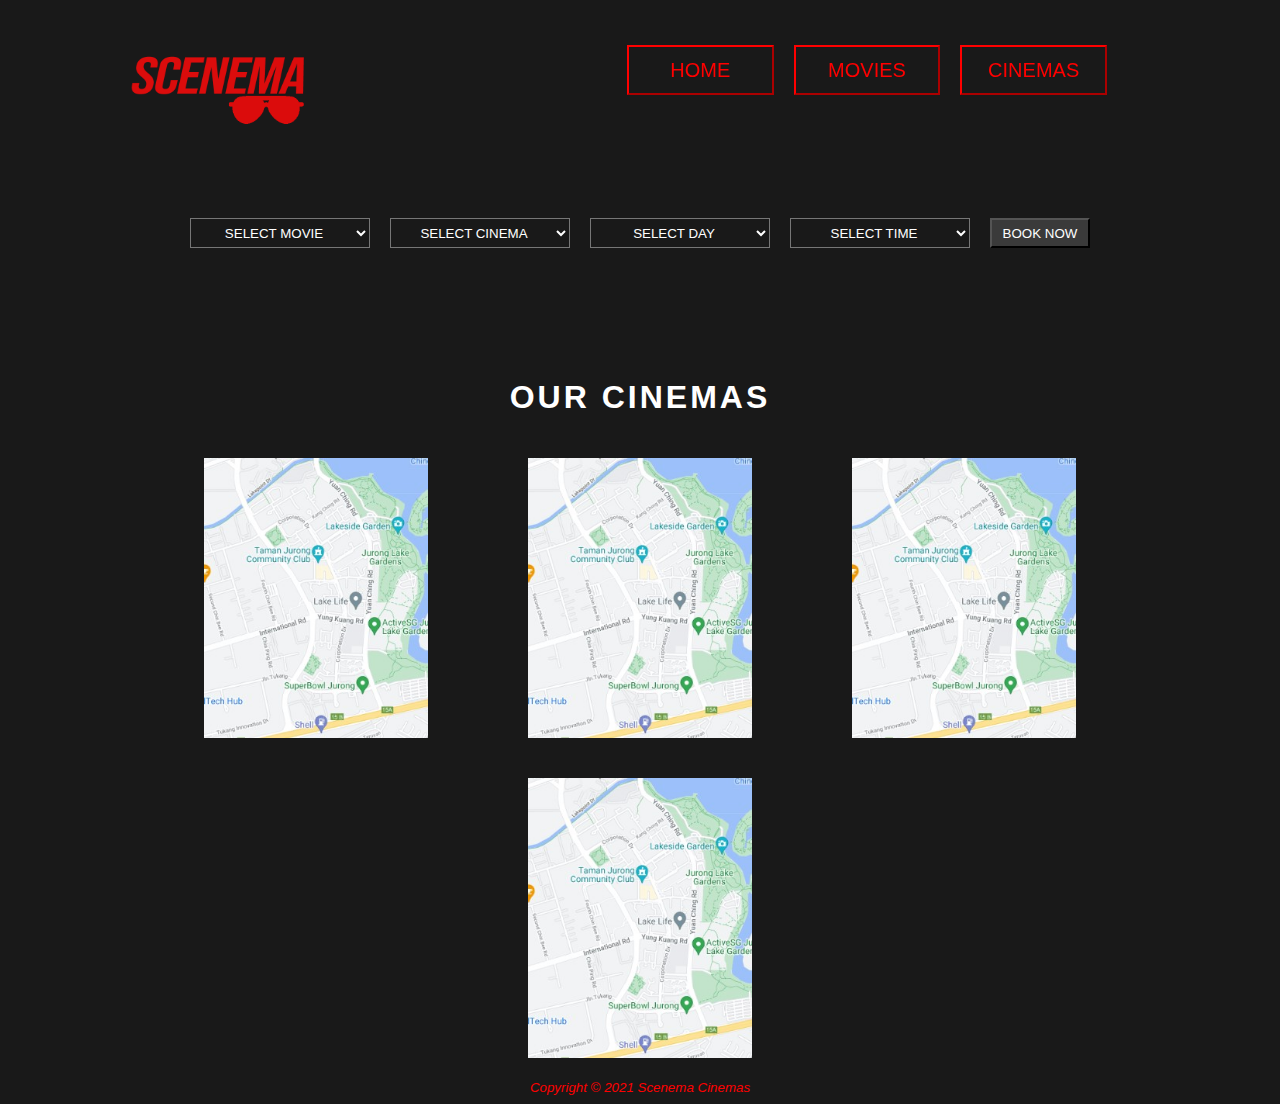
==== cinemas.html @ f4b94489 "cinemas page" ====
<!-- //TEST TEST -->

<!DOCTYPE html>
<html lang="en">

<head>
    <title>Now Showing | Scenema</title>
    <meta charset="utf-8">
    <link rel="stylesheet" href="scenema.css">
    <script type="text/javascript" src="jobs-validation.js"></script>
</head>

<body style="background-color: #191919;">
    <div id="wrapper">
        <header>
            <img id="navilogo" src="logo.png">
            <div id="navibutts">
                <button type="button" class="navibutt">HOME</button>
                <button type="button" class="navibutt">MOVIES</button>
                <button type="button" class="navibutt">CINEMAS</button>
            </div>
        </header>

        <div id="content">
            <div id="filters">
                <select name="movie" id="movie" class="filter">
                    <option value="none" selected disabled hidden>SELECT MOVIE</option>
                    <option value="volvo">Volvo</option>
                    <option value="saab">Saab</option>
                    <option value="mercedes">Mercedes</option>
                    <option value="audi">Audi</option>
                </select>
                <select name="cinema" id="cinema" class="filter">
                    <option value="none" selected disabled hidden>SELECT CINEMA</option>
                    <option value="volvo">Volvo</option>
                    <option value="saab">Saab</option>
                    <option value="mercedes">Mercedes</option>
                    <option value="audi">Audi</option>
                </select>
                <select name="day" id="day" class="filter">
                    <option value="none" selected disabled hidden>SELECT DAY</option>
                    <option value="volvo">Volvo</option>
                    <option value="saab">Saab</option>
                    <option value="mercedes">Mercedes</option>
                    <option value="audi">Audi</option>
                </select>
                <select name="time" id="time" class="filter">
                    <option value="none" selected disabled hidden>SELECT TIME</option>
                    <option value="volvo">Volvo</option>
                    <option value="saab">Saab</option>
                    <option value="mercedes">Mercedes</option>
                    <option value="audi">Audi</option>
                </select>
                <button type="button" class="filterbutt">BOOK NOW</button>
            </div>
            <div><h1 id="title">OUR CINEMAS</h1></div>
            <div id="cinemascontent">
                <img src="cinema1.jpg">
                <img src="cinema1.jpg">
                <img src="cinema1.jpg">
                <img src="cinema1.jpg">
            </div>
        </div>
        <footer>
            <small><i>Copyright &copy; 2021 Scenema Cinemas</i></small>
        </footer>
    </div>
</body>

</html>
---- scenema.css ----
#wrapper {
    width: 80%;
    margin: auto;
    min-width: 1000px;
    display: flex;              
    flex-direction: column;     
    justify-content: center;   
    align-items: center;
  }

* {
    font-family: 'Open Sans', sans-serif;
}

#homepageheader {
    height: 400px;     
    display: flex;              
    flex-direction: column;          
    justify-content: end;   
    
}

#homelogo {
    height: 250px;
}

header {
    height: 200px;
    width: 80%;   
    min-width: 1000px;  
    display: flex;              
    flex-direction: row;          
    justify-content: space-between;   
    position: fixed;
    top: 0;
    z-index: 100;
}

#navilogo {
    height: 180px;
}

#navibutts {
    width: 500px;
    display: flex;              
    flex-direction: row;          
    justify-content: space-between; 
    padding: 35px;
}

.navibutt {
    height: 50px;
    width: 265px;
    margin: 10px;
    font-weight: 300;
    font-size: 20px;
    color: red;
    background-color: transparent;
    border-radius: 0.1px;
    border-color: red;
}

#homebuttons {
    display: flex;
  align-items: center;
}

.mainbutt {
    height: 50px;
    width: 265px;
    margin: 10px;
    font-weight: 300;
    font-size: 20px;
    color: red;
    background-color: transparent;
    border-radius: 0.1px;
    border-color: red;
}

#filters {
    display: flex;
    align-items: center;
    margin-bottom: 100px;
}

.filter {
    height: 30px;
    width: 180px;
    margin: 10px;
    text-align: center;
    font-weight: 200;
    color: white;
    background-color: transparent;
}

option {
    background: rgba(0, 0, 0, 0.5);
}

.filterbutt {
    height: 30px;
    width: 100px;
    margin: 10px;
    text-align: center;
    font-weight: 400;
    color: white;
    background-color: rgb(58, 58, 58);
}

#title {
    color: white;
    letter-spacing: 3px;
}

#content {
    margin-top: 200px;
    display: flex;              
    flex-direction: column;     
    justify-content: center;   
    align-items: center;

}

#homecontent {
    display: flex;              
    flex-direction: column;     
    justify-content: center;   
    align-items: center;
}

#homecontent img {
    width: 100%;
    margin: 20px;
}

#nowshowingcontent {
    display: flex;              
    flex-wrap: wrap;
    justify-content: center; 
}

#nowshowingcontent img {
    height: 300px;
    margin: 20px 100px;
}

#cinemascontent {
    display: flex;              
    flex-wrap: wrap;
    justify-content: center; 
}

#cinemascontent img {
    height: 280px;
    margin: 20px 50px;
}

footer {
    color: red;
    text-align: center;
}
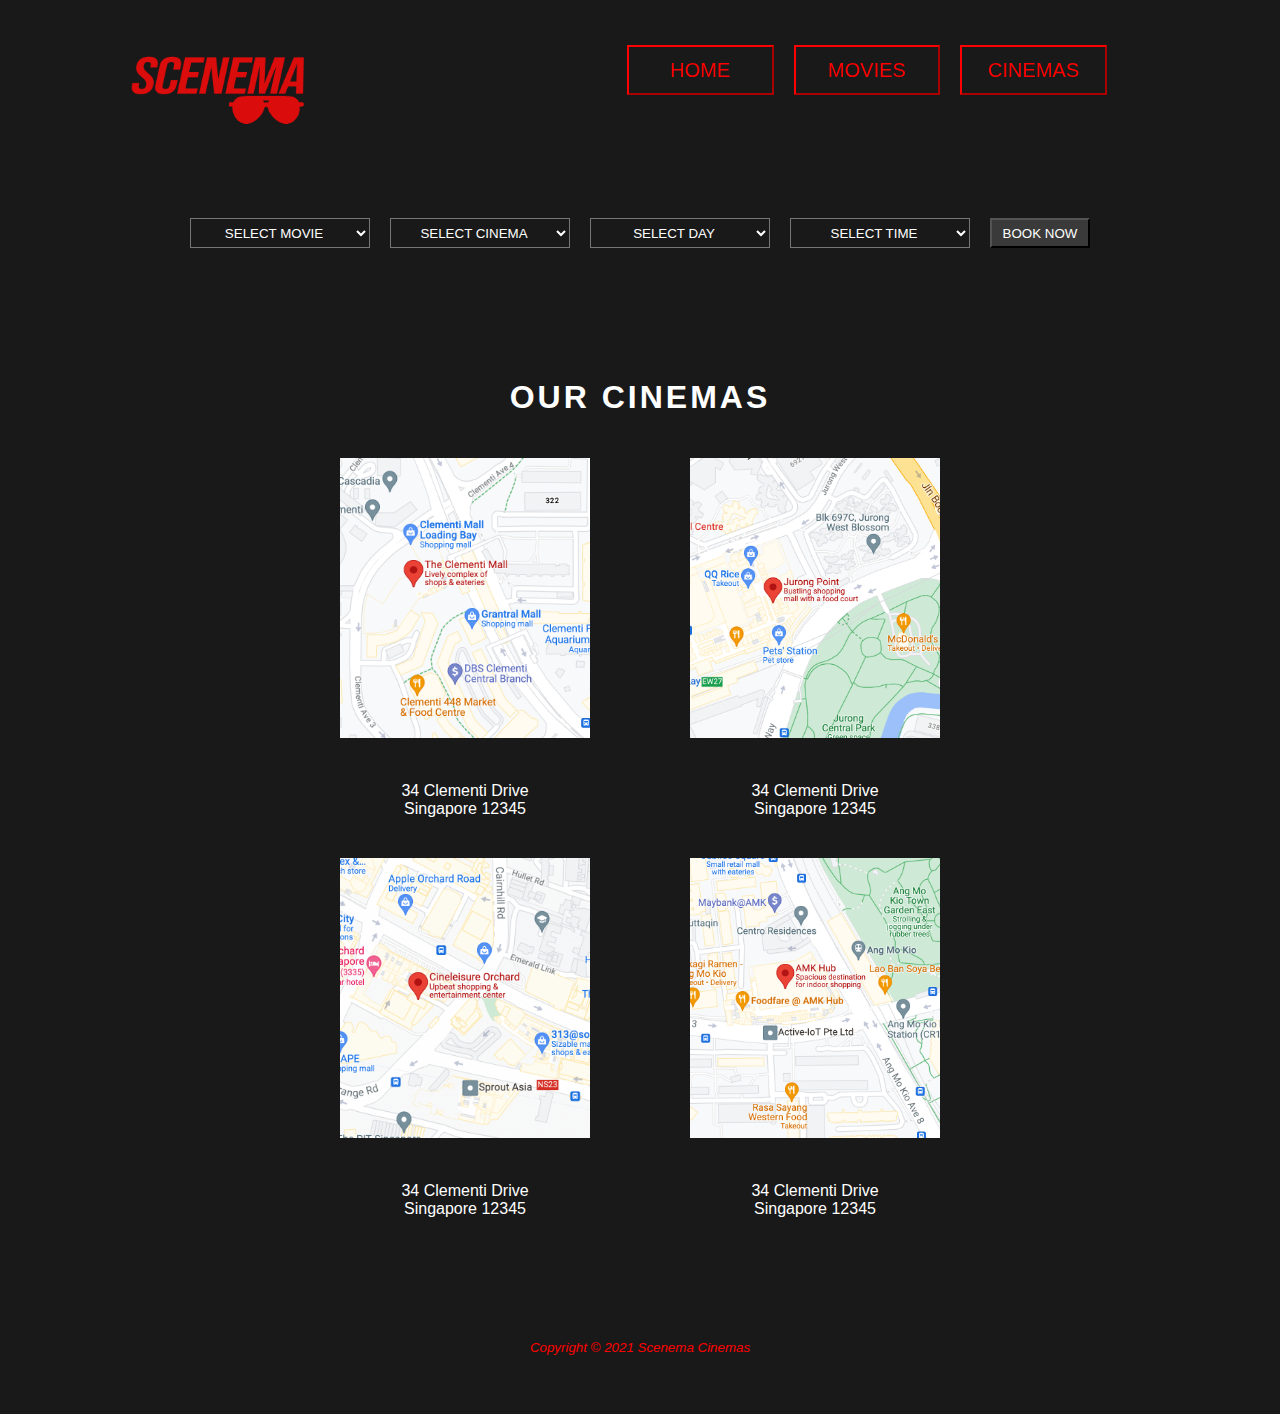
==== commit 78b42e3c: "Seatsbooking fix abit haha" ====
--- a/cinemas.html
+++ b/cinemas.html
@@ -4,7 +4,7 @@
 <html lang="en">
 
 <head>
-    <title>Now Showing | Scenema</title>
+    <title>Our Cinemas | Scenema</title>
     <meta charset="utf-8">
     <link rel="stylesheet" href="scenema.css">
     <script type="text/javascript" src="jobs-validation.js"></script>
@@ -55,10 +55,22 @@
             </div>
             <div><h1 id="title">OUR CINEMAS</h1></div>
             <div id="cinemascontent">
-                <img src="cinema1.jpg">
-                <img src="cinema1.jpg">
-                <img src="cinema1.jpg">
-                <img src="cinema1.jpg">
+                <div class="cinemalocation">
+                    <img src="clementi.png">
+                    <p>34 Clementi Drive<br>Singapore 12345</p>
+                </div>
+                <div class="cinemalocation">
+                    <img src="jurongpoint.png">
+                    <p>34 Clementi Drive<br>Singapore 12345</p>
+                </div>
+                <div class="cinemalocation">
+                    <img src="orchardcine.png">
+                    <p>34 Clementi Drive<br>Singapore 12345</p>
+                </div>
+                <div class="cinemalocation">
+                    <img src="amk.png">
+                    <p>34 Clementi Drive<br>Singapore 12345</p>
+                </div>
             </div>
         </div>
         <footer>
--- a/scenema.css
+++ b/scenema.css
@@ -6,7 +6,8 @@
     flex-direction: column;     
     justify-content: center;   
     align-items: center;
-  }
+}
+
 
 * {
     font-family: 'Open Sans', sans-serif;
@@ -112,6 +113,23 @@
     letter-spacing: 3px;
 }
 
+#smalltitle{
+    color: white;
+    letter-spacing: 3px;
+    border: 2px solid white;
+    display: inline-block;
+    padding: 15px;
+    font-size: 10px; 
+}
+#selected{
+    background: white;
+    letter-spacing: 3px;
+    border: 2px solid white;
+    display: inline-block;
+    padding: 15px;
+    font-size: 10px;
+}
+
 #content {
     margin-top: 200px;
     display: flex;              
@@ -141,6 +159,8 @@
 
 #nowshowingcontent img {
     height: 300px;
+    width: 220px;
+    object-fit: cover;
     margin: 20px 100px;
 }
 
@@ -150,12 +170,91 @@
     justify-content: center; 
 }
 
-#cinemascontent img {
+#seatsbookingcontent {
+   margin-top: 200px;
+  min-width: 1000px;
+    display: flex;
+    justify-content: space-around;
+  flex-direction: row;
+}
+
+#seatsselection {
+    flex-grow: 1;
+    background-color: blue;
+}
+
+#basket {
+    flex-grow:1;
+    min-width: 200px;
+    margin: 30px 0px 40px 50px;
+    background-color: pink;
+}
+
+.cinemalocation img {
     height: 280px;
+    width: 250px;
+    object-fit: cover;
+    margin: 20px 50px;
+}
+
+.cinemalocation p {
+    color: white;
+    text-align: center;
+    font-weight: 200;
     margin: 20px 50px;
 }
 
 footer {
     color: red;
     text-align: center;
-}+    margin-top: 100px;
+    margin-bottom: 50px;
+}
+
+td {
+    width: 150px;
+    height: 25px;
+    text-align: center;
+    border: 0px solid white;
+    padding: 3px;
+}
+  
+#progress {
+    border-collapse: separate;
+    /* border-spacing: 15px 15px; */
+    
+}
+  
+
+#seatslayout {
+    /* perspective: 300px; */
+    margin-bottom: 30px;
+    min-width: 500px;
+    display: flex;
+    flex-direction: column;              
+    align-items: center; 
+}
+
+.screen {
+    background-color: #fff;
+    height: 70px;
+    width: 30%;
+    margin: 15px 0;
+    transform: rotateX(-45deg);
+    box-shadow: 0 3px 10px rgba(255, 255, 255, 0.7);
+}
+
+.row {
+    display: flex;
+}
+
+.seat {
+    background-color: #444451;
+    height: 12px;
+    width: 15px;
+    margin: 3px;
+    border-top-left-radius: 10px;
+    border-top-right-radius: 10px;
+}
+
+
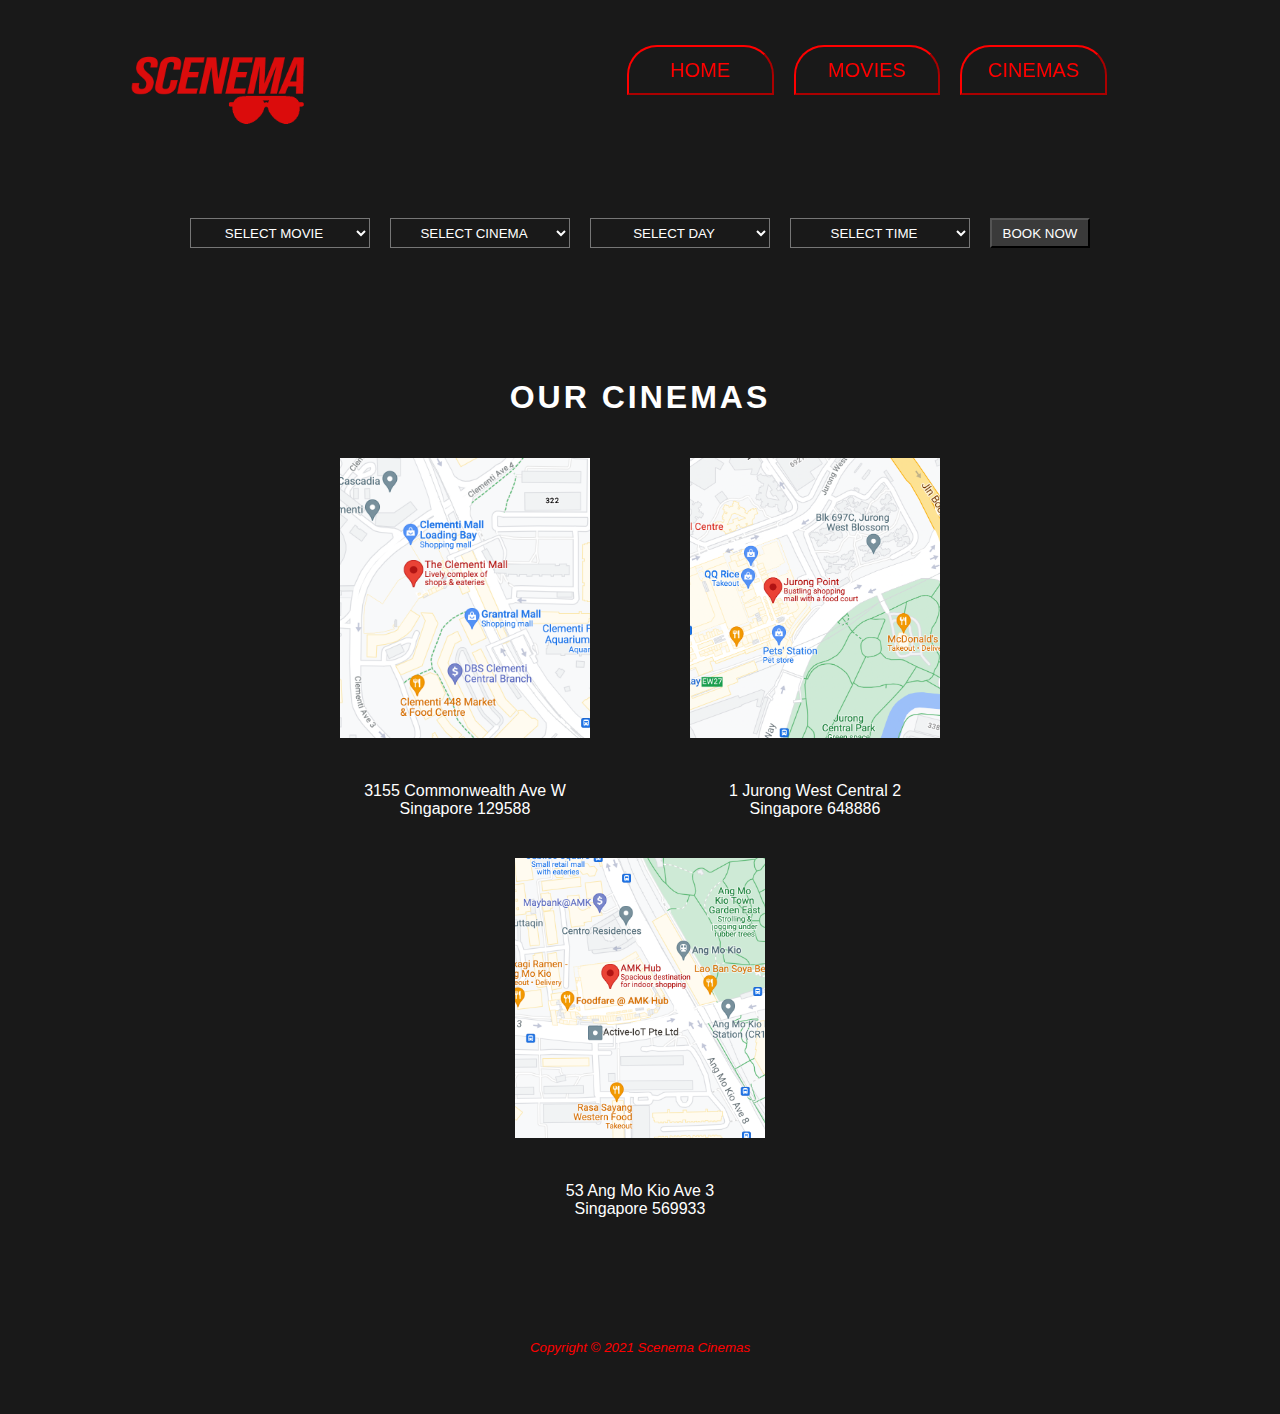
==== commit a3123a62: "updates" ====
--- a/cinemas.html
+++ b/cinemas.html
@@ -25,31 +25,27 @@
             <div id="filters">
                 <select name="movie" id="movie" class="filter">
                     <option value="none" selected disabled hidden>SELECT MOVIE</option>
-                    <option value="volvo">Volvo</option>
-                    <option value="saab">Saab</option>
-                    <option value="mercedes">Mercedes</option>
-                    <option value="audi">Audi</option>
+                    <option value="paw patrol">Paw Patrol</option>
+                    <option value="shang-chi">Shang-Chi</option>
+                    <option value="boss baby">Boss Baby</option>
                 </select>
                 <select name="cinema" id="cinema" class="filter">
                     <option value="none" selected disabled hidden>SELECT CINEMA</option>
-                    <option value="volvo">Volvo</option>
-                    <option value="saab">Saab</option>
-                    <option value="mercedes">Mercedes</option>
-                    <option value="audi">Audi</option>
+                    <option value="clementi mall">Clementi Mall</option>
+                    <option value="jurong point">Jurong Point</option>
+                    <option value="amk hub">AMK Hub</option>
                 </select>
                 <select name="day" id="day" class="filter">
                     <option value="none" selected disabled hidden>SELECT DAY</option>
-                    <option value="volvo">Volvo</option>
-                    <option value="saab">Saab</option>
-                    <option value="mercedes">Mercedes</option>
-                    <option value="audi">Audi</option>
+                    <option value="monday">Monday</option>
+                    <option value="tuesday">Tuesday</option>
+                    <option value="wednesday">Wednesday</option>
                 </select>
                 <select name="time" id="time" class="filter">
                     <option value="none" selected disabled hidden>SELECT TIME</option>
-                    <option value="volvo">Volvo</option>
-                    <option value="saab">Saab</option>
-                    <option value="mercedes">Mercedes</option>
-                    <option value="audi">Audi</option>
+                    <option value="9:00:00">9am</option>
+                    <option value="12:00:00">12pm</option>
+                    <option value="18:00:00">6pm</option>
                 </select>
                 <button type="button" class="filterbutt">BOOK NOW</button>
             </div>
@@ -57,19 +53,15 @@
             <div id="cinemascontent">
                 <div class="cinemalocation">
                     <img src="clementi.png">
-                    <p>34 Clementi Drive<br>Singapore 12345</p>
+                    <p>3155 Commonwealth Ave W<br>Singapore 129588</p>
                 </div>
                 <div class="cinemalocation">
                     <img src="jurongpoint.png">
-                    <p>34 Clementi Drive<br>Singapore 12345</p>
-                </div>
-                <div class="cinemalocation">
-                    <img src="orchardcine.png">
-                    <p>34 Clementi Drive<br>Singapore 12345</p>
+                    <p>1 Jurong West Central 2<br> Singapore 648886</p>
                 </div>
                 <div class="cinemalocation">
                     <img src="amk.png">
-                    <p>34 Clementi Drive<br>Singapore 12345</p>
+                    <p>53 Ang Mo Kio Ave 3<br>Singapore 569933</p>
                 </div>
             </div>
         </div>
--- a/scenema.css
+++ b/scenema.css
@@ -59,6 +59,8 @@
     background-color: transparent;
     border-radius: 0.1px;
     border-color: red;
+    border-top-left-radius: 30px;
+    border-top-right-radius: 30px;
 }
 
 #homebuttons {
@@ -183,11 +185,37 @@
     background-color: blue;
 }
 
+
 #basket {
     flex-grow:1;
     min-width: 200px;
     margin: 30px 0px 40px 50px;
     background-color: pink;
+}
+
+#showtimecontent {
+    display: flex;
+    flex-direction: column;
+    align-items: flex-start;
+    min-width: 1000px;
+}
+
+#moviedetailscontent {
+  min-width: 1000px;
+    display: flex;
+    justify-content: space-around;
+  flex-direction: row;
+}
+
+#movieposter {
+    flex-grow: 1;
+}
+
+#moviedetailbox {
+    flex-grow:1;
+    min-width: 500px;
+    margin: 30px 0px 40px 50px;
+    padding: 10px;
 }
 
 .cinemalocation img {
@@ -257,4 +285,51 @@
     border-top-right-radius: 10px;
 }
 
-
+.showtimerow {
+    color: white;
+    margin: 30px;
+    border-style: none none solid none;
+    border-color: white;
+}
+
+a:hover {
+    color: red;
+}
+
+.detaillabels {
+    color: red;
+    font-weight: 900;
+    font-style: oblique;
+    margin-bottom: -15px;
+}
+
+#detailtitle {
+    color: white;
+    font-size: 50px;
+    font-weight: 700;
+    margin-top: 0px;
+}
+
+#detailcast{
+    color: white;
+}
+
+#detaildirector{
+    color: white;
+}
+
+#detailsynopsis{
+    color: white;
+}
+
+#showtimebutt {
+    height: 50px;
+    width: 265px;
+    margin-top: 50px;
+    font-weight: 300;
+    font-size: 20px;
+    color: white;
+    background-color: transparent;
+    border-radius: 0.1px;
+    border-color: white;
+}
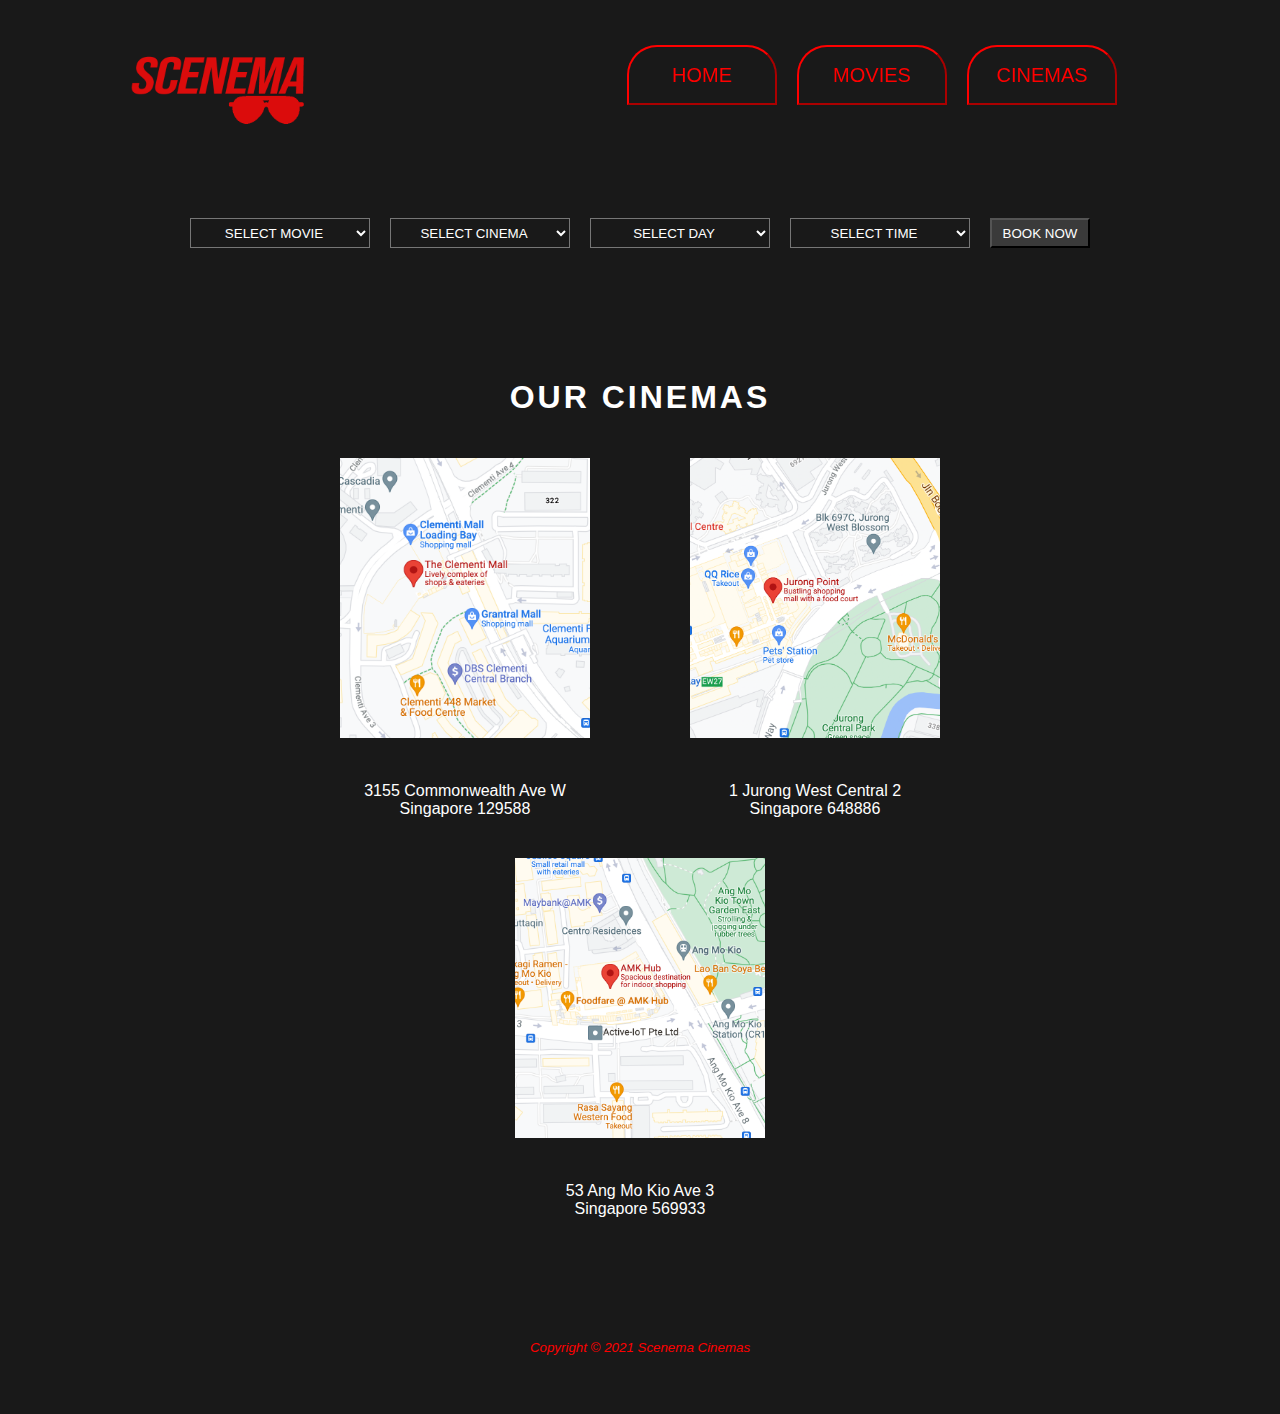
==== commit 9e1fad80: "edits in database and moviedetail page changed to php" ====
--- a/cinemas.html
+++ b/cinemas.html
@@ -7,17 +7,18 @@
     <title>Our Cinemas | Scenema</title>
     <meta charset="utf-8">
     <link rel="stylesheet" href="scenema.css">
+    <link rel="stylesheet" href="cinema.css">
     <script type="text/javascript" src="jobs-validation.js"></script>
 </head>
 
 <body style="background-color: #191919;">
     <div id="wrapper">
         <header>
-            <img id="navilogo" src="logo.png">
+            <img id="navilogo" src="assets/logo.png">
             <div id="navibutts">
-                <button type="button" class="navibutt">HOME</button>
-                <button type="button" class="navibutt">MOVIES</button>
-                <button type="button" class="navibutt">CINEMAS</button>
+                <a href="home.html"><button type="button" class="navibutt">HOME</button></a>
+                <a href="nowshowing.html"><button type="button" class="navibutt">MOVIES</button></a>
+                <a href="cinemas.html"><button type="button" class="navibutt">CINEMAS</button></a>
             </div>
         </header>
 
@@ -52,15 +53,15 @@
             <div><h1 id="title">OUR CINEMAS</h1></div>
             <div id="cinemascontent">
                 <div class="cinemalocation">
-                    <img src="clementi.png">
+                    <img src="assets/clementi.png">
                     <p>3155 Commonwealth Ave W<br>Singapore 129588</p>
                 </div>
                 <div class="cinemalocation">
-                    <img src="jurongpoint.png">
+                    <img src="assets/jurongpoint.png">
                     <p>1 Jurong West Central 2<br> Singapore 648886</p>
                 </div>
                 <div class="cinemalocation">
-                    <img src="amk.png">
+                    <img src="assets/amk.png">
                     <p>53 Ang Mo Kio Ave 3<br>Singapore 569933</p>
                 </div>
             </div>
--- a/scenema.css
+++ b/scenema.css
@@ -50,8 +50,8 @@
 }
 
 .navibutt {
-    height: 50px;
-    width: 265px;
+    height: 60px;
+    width: 150px;
     margin: 10px;
     font-weight: 300;
     font-size: 20px;
@@ -69,8 +69,8 @@
 }
 
 .mainbutt {
-    height: 50px;
-    width: 265px;
+    height: 60px;
+    width: 150px;
     margin: 10px;
     font-weight: 300;
     font-size: 20px;
@@ -78,6 +78,8 @@
     background-color: transparent;
     border-radius: 0.1px;
     border-color: red;
+        border-top-left-radius: 30px;
+    border-top-right-radius: 30px;
 }
 
 #filters {
@@ -153,85 +155,6 @@
     margin: 20px;
 }
 
-#nowshowingcontent {
-    display: flex;              
-    flex-wrap: wrap;
-    justify-content: center; 
-}
-
-#nowshowingcontent img {
-    height: 300px;
-    width: 220px;
-    object-fit: cover;
-    margin: 20px 100px;
-}
-
-#cinemascontent {
-    display: flex;              
-    flex-wrap: wrap;
-    justify-content: center; 
-}
-
-#seatsbookingcontent {
-   margin-top: 200px;
-  min-width: 1000px;
-    display: flex;
-    justify-content: space-around;
-  flex-direction: row;
-}
-
-#seatsselection {
-    flex-grow: 1;
-    background-color: blue;
-}
-
-
-#basket {
-    flex-grow:1;
-    min-width: 200px;
-    margin: 30px 0px 40px 50px;
-    background-color: pink;
-}
-
-#showtimecontent {
-    display: flex;
-    flex-direction: column;
-    align-items: flex-start;
-    min-width: 1000px;
-}
-
-#moviedetailscontent {
-  min-width: 1000px;
-    display: flex;
-    justify-content: space-around;
-  flex-direction: row;
-}
-
-#movieposter {
-    flex-grow: 1;
-}
-
-#moviedetailbox {
-    flex-grow:1;
-    min-width: 500px;
-    margin: 30px 0px 40px 50px;
-    padding: 10px;
-}
-
-.cinemalocation img {
-    height: 280px;
-    width: 250px;
-    object-fit: cover;
-    margin: 20px 50px;
-}
-
-.cinemalocation p {
-    color: white;
-    text-align: center;
-    font-weight: 200;
-    margin: 20px 50px;
-}
-
 footer {
     color: red;
     text-align: center;
@@ -252,84 +175,8 @@
     /* border-spacing: 15px 15px; */
     
 }
-  
-
-#seatslayout {
-    /* perspective: 300px; */
-    margin-bottom: 30px;
-    min-width: 500px;
-    display: flex;
-    flex-direction: column;              
-    align-items: center; 
-}
-
-.screen {
-    background-color: #fff;
-    height: 70px;
-    width: 30%;
-    margin: 15px 0;
-    transform: rotateX(-45deg);
-    box-shadow: 0 3px 10px rgba(255, 255, 255, 0.7);
-}
-
-.row {
-    display: flex;
-}
-
-.seat {
-    background-color: #444451;
-    height: 12px;
-    width: 15px;
-    margin: 3px;
-    border-top-left-radius: 10px;
-    border-top-right-radius: 10px;
-}
-
-.showtimerow {
-    color: white;
-    margin: 30px;
-    border-style: none none solid none;
-    border-color: white;
-}
 
 a:hover {
     color: red;
 }
 
-.detaillabels {
-    color: red;
-    font-weight: 900;
-    font-style: oblique;
-    margin-bottom: -15px;
-}
-
-#detailtitle {
-    color: white;
-    font-size: 50px;
-    font-weight: 700;
-    margin-top: 0px;
-}
-
-#detailcast{
-    color: white;
-}
-
-#detaildirector{
-    color: white;
-}
-
-#detailsynopsis{
-    color: white;
-}
-
-#showtimebutt {
-    height: 50px;
-    width: 265px;
-    margin-top: 50px;
-    font-weight: 300;
-    font-size: 20px;
-    color: white;
-    background-color: transparent;
-    border-radius: 0.1px;
-    border-color: white;
-}
--- a/cinema.css
+++ b/cinema.css
@@ -0,0 +1,19 @@
+#cinemascontent {
+    display: flex;              
+    flex-wrap: wrap;
+    justify-content: center; 
+}
+
+.cinemalocation img {
+    height: 280px;
+    width: 250px;
+    object-fit: cover;
+    margin: 20px 50px;
+}
+
+.cinemalocation p {
+    color: white;
+    text-align: center;
+    font-weight: 200;
+    margin: 20px 50px;
+}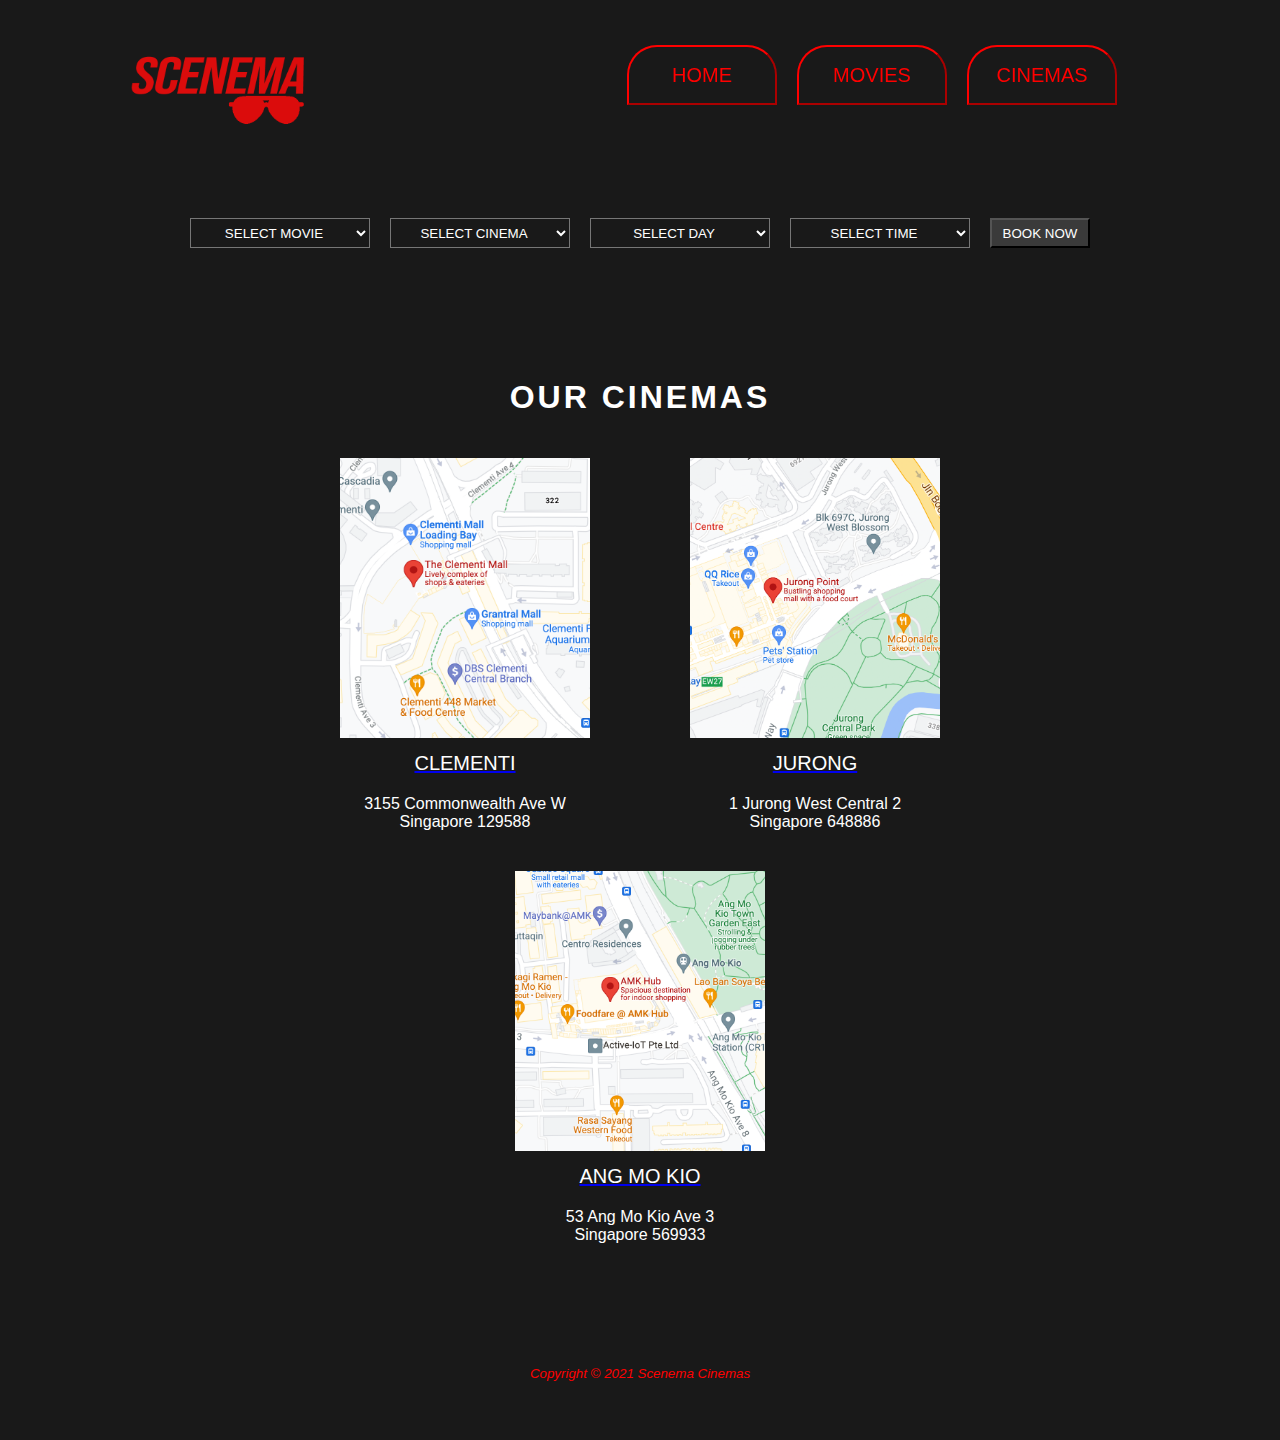
==== commit 2acf6efe: "showtimes for cinema not hardcoded anymore" ====
--- a/cinemas.html
+++ b/cinemas.html
@@ -6,17 +6,17 @@
 <head>
     <title>Our Cinemas | Scenema</title>
     <meta charset="utf-8">
-    <link rel="stylesheet" href="scenema.css">
-    <link rel="stylesheet" href="cinema.css">
+    <link rel="stylesheet" href="./css/scenema.css">
+    <link rel="stylesheet" href="./css/cinema.css">
     <script type="text/javascript" src="jobs-validation.js"></script>
 </head>
 
-<body style="background-color: #191919;">
+<body>
     <div id="wrapper">
         <header>
             <img id="navilogo" src="assets/logo.png">
             <div id="navibutts">
-                <a href="home.html"><button type="button" class="navibutt">HOME</button></a>
+                <a href="index.html"><button type="button" class="navibutt">HOME</button></a>
                 <a href="nowshowing.html"><button type="button" class="navibutt">MOVIES</button></a>
                 <a href="cinemas.html"><button type="button" class="navibutt">CINEMAS</button></a>
             </div>
@@ -53,15 +53,24 @@
             <div><h1 id="title">OUR CINEMAS</h1></div>
             <div id="cinemascontent">
                 <div class="cinemalocation">
-                    <img src="assets/clementi.png">
+                    <a href="./showtimecin.php?id=1">
+                        <img src="assets/clementi.png">
+                        <div class="cinematitle">CLEMENTI</div>
+                    </a>
                     <p>3155 Commonwealth Ave W<br>Singapore 129588</p>
                 </div>
                 <div class="cinemalocation">
-                    <img src="assets/jurongpoint.png">
+                    <a href="./showtimecin.php?id=2">
+                        <img src="assets/jurongpoint.png">
+                        <div class="cinematitle">JURONG</div>
+                    </a>
                     <p>1 Jurong West Central 2<br> Singapore 648886</p>
                 </div>
                 <div class="cinemalocation">
-                    <img src="assets/amk.png">
+                    <a href="./showtimecin.php?id=3">
+                        <img src="assets/amk.png">
+                        <div class="cinematitle">ANG MO KIO</div>
+                    </a>
                     <p>53 Ang Mo Kio Ave 3<br>Singapore 569933</p>
                 </div>
             </div>
--- a/css/scenema.css
+++ b/css/scenema.css
@@ -0,0 +1,185 @@
+#wrapper {
+    width: 80%;
+    margin: auto;
+    min-width: 1000px;
+    display: flex;              
+    flex-direction: column;     
+    justify-content: center;   
+    align-items: center;
+}
+
+
+* {
+    font-family: 'Open Sans', sans-serif;
+}
+
+#homepageheader {
+    height: 400px;     
+    display: flex;              
+    flex-direction: column;          
+    justify-content: end;   
+    
+}
+
+#homelogo {
+    height: 250px;
+}
+
+header {
+    height: 200px;
+    width: 80%;   
+    min-width: 1000px;  
+    display: flex;              
+    flex-direction: row;          
+    justify-content: space-between;   
+    position: fixed;
+    top: 0;
+    z-index: 100;
+}
+
+#navilogo {
+    height: 180px;
+}
+
+#navibutts {
+    width: 500px;
+    display: flex;              
+    flex-direction: row;          
+    justify-content: space-between; 
+    padding: 35px;
+}
+
+.navibutt {
+    height: 60px;
+    width: 150px;
+    margin: 10px;
+    font-weight: 300;
+    font-size: 20px;
+    color: red;
+    background-color: transparent;
+    border-radius: 0.1px;
+    border-color: red;
+    border-top-left-radius: 30px;
+    border-top-right-radius: 30px;
+}
+
+#homebuttons {
+    display: flex;
+  align-items: center;
+}
+
+.mainbutt {
+    height: 60px;
+    width: 150px;
+    margin: 10px;
+    font-weight: 300;
+    font-size: 20px;
+    color: red;
+    background-color: transparent;
+    border-radius: 0.1px;
+    border-color: red;
+        border-top-left-radius: 30px;
+    border-top-right-radius: 30px;
+}
+
+#filters {
+    display: flex;
+    align-items: center;
+    margin-bottom: 100px;
+}
+
+.filter {
+    height: 30px;
+    width: 180px;
+    margin: 10px;
+    text-align: center;
+    font-weight: 200;
+    color: white;
+    background-color: transparent;
+}
+
+option {
+    background: rgba(0, 0, 0, 0.5);
+}
+
+.filterbutt {
+    height: 30px;
+    width: 100px;
+    margin: 10px;
+    text-align: center;
+    font-weight: 400;
+    color: white;
+    background-color: rgb(58, 58, 58);
+}
+
+#title {
+    color: white;
+    letter-spacing: 3px;
+}
+
+#smalltitle{
+    color: white;
+    letter-spacing: 3px;
+    border: 2px solid white;
+    display: inline-block;
+    padding: 15px;
+    font-size: 10px; 
+}
+#selected{
+    background: white;
+    letter-spacing: 3px;
+    border: 2px solid white;
+    display: inline-block;
+    padding: 15px;
+    font-size: 10px;
+}
+
+#content {
+    margin-top: 200px;
+    display: flex;              
+    flex-direction: column;     
+    justify-content: center;   
+    align-items: center;
+
+}
+
+#homecontent {
+    display: flex;              
+    flex-direction: column;     
+    justify-content: center;   
+    align-items: center;
+}
+
+#homecontent img {
+    width: 100%;
+    margin: 20px;
+}
+
+footer {
+    color: red;
+    text-align: center;
+    margin-top: 100px;
+    margin-bottom: 50px;
+}
+
+td {
+    width: 150px;
+    height: 25px;
+    text-align: center;
+    border: 0px solid white;
+    padding: 3px;
+}
+  
+#progress {
+    border-collapse: separate;
+    /* border-spacing: 15px 15px; */
+    
+}
+
+a:hover {
+    color: red;
+}
+
+body {
+    background-color: #191919;
+}--- a/css/cinema.css
+++ b/css/cinema.css
@@ -0,0 +1,27 @@
+#cinemascontent {
+    display: flex;              
+    flex-wrap: wrap;
+    justify-content: center; 
+}
+
+.cinemalocation img {
+    height: 280px;
+    width: 250px;
+    object-fit: cover;
+    margin: 20px 50px;
+}
+
+.cinemalocation p {
+    color: white;
+    text-align: center;
+    font-weight: 200;
+    margin: 20px 50px;
+}
+
+.cinematitle {
+        color: white;
+    text-align: center;
+    font-size: 20px;
+    font-weight: 500;
+    margin: -10px 50px 15px 50px;
+}